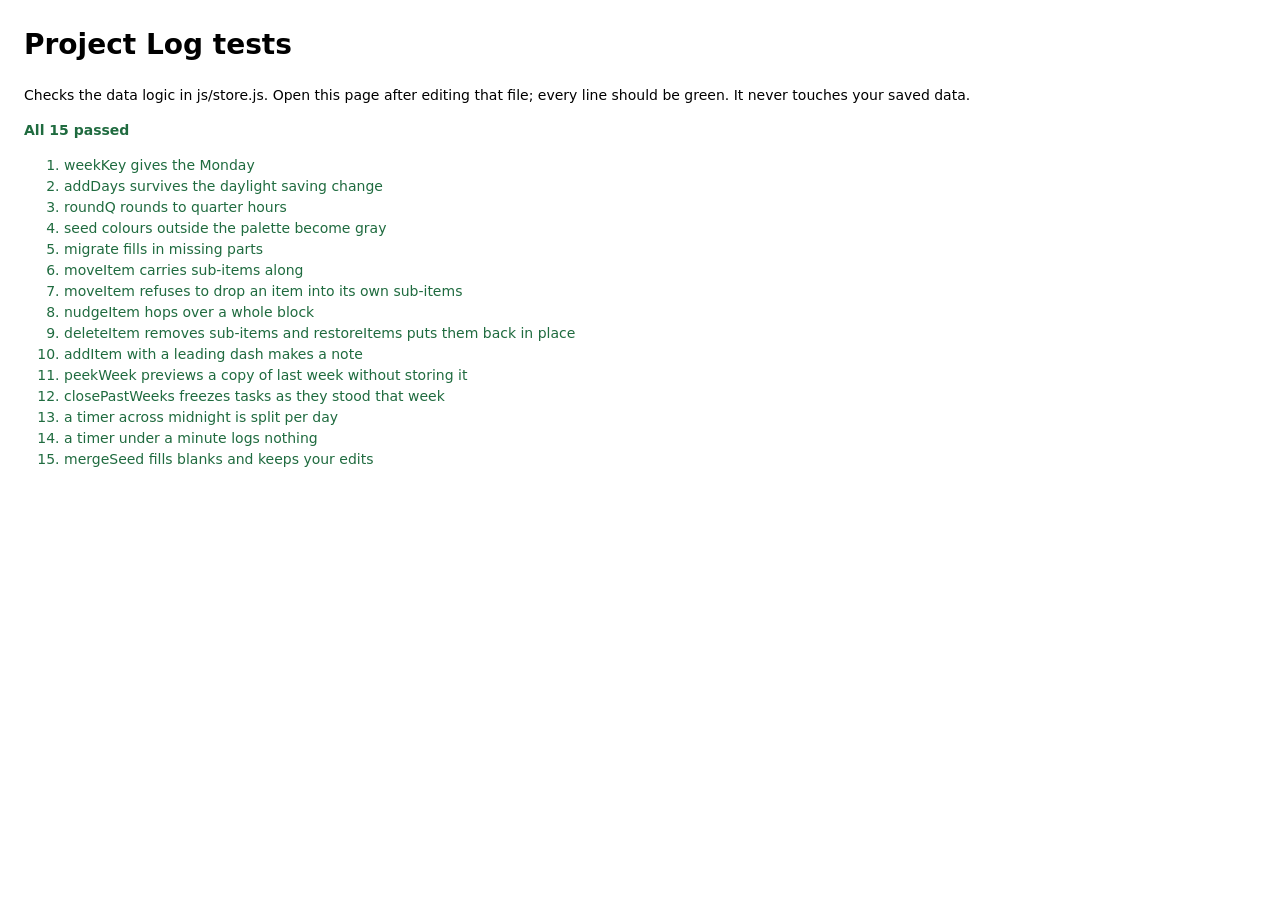
==== tests.html @ 148081fd "Add files via upload" ====
<!doctype html>
<html lang="en">
<head>
  <meta charset="utf-8">
  <title>Project Log tests</title>
  <style>
    body { font: 14px/1.5 system-ui, sans-serif; margin: 24px; }
    .pass { color: #1f6b3f; }
    .fail { color: #c0392b; font-weight: 700; }
  </style>
</head>
<body>
  <h1>Project Log tests</h1>
  <p>Checks the data logic in js/store.js. Open this page after editing that file; every line should be green.
    It never touches your saved data.</p>
  <p id="summary"></p>
  <ol id="out"></ol>

  <script src="js/store.js"></script>
  <script>
    const S = window.Store;
    const out = document.getElementById('out');
    let failed = 0;

    function test(name, fn) {
      const li = document.createElement('li');
      try {
        fn();
        li.className = 'pass';
        li.textContent = name;
      } catch (e) {
        failed++;
        li.className = 'fail';
        li.textContent = `${name}: ${e.message}`;
      }
      out.appendChild(li);
    }
    function eq(actual, expected) {
      const a = JSON.stringify(actual);
      const b = JSON.stringify(expected);
      if (a !== b) throw new Error(`expected ${b}, got ${a}`);
    }

    function sample() {
      const s = S.fromSeed({
        people: [{ name: 'Ana', colour: 'blue' }, { name: 'Bo', colour: 'url(evil)' }],
        projects: [{ number: '26208', name: 'Clinic', pm: 'Ana' }, { number: '25063', name: 'School' }]
      });
      // A: a, a1, a2 (a1 and a2 indented under a), then b, then c.
      s.items = ['a', 'a1', 'a2', 'b', 'c'].map(id => ({
        id, pid: 'p_26208', text: id, kind: 'task', level: id.length - 1, done: false, doneAt: '', created: '2026-10-01'
      }));
      return s;
    }
    const order = s => S.itemsFor(s, 'p_26208').map(i => i.id);

    test('weekKey gives the Monday', () => {
      eq(S.weekKey(new Date(2026, 9, 18)), '2026-10-12');
      eq(S.weekKey(new Date(2026, 9, 12)), '2026-10-12');
    });
    test('addDays survives the daylight saving change', () => {
      eq(S.iso(S.addDays(S.parseISO('2026-11-01'), 1)), '2026-11-02');
      eq(S.iso(S.addDays(S.parseISO('2026-03-08'), 7)), '2026-03-15');
    });
    test('roundQ rounds to quarter hours', () => {
      eq([0.1, 0.13, 0.5, 1.37, 2.9].map(S.roundQ), [0, 0.25, 0.5, 1.25, 3]);
    });
    test('seed colours outside the palette become gray', () => {
      eq(sample().people.map(p => p.color), ['blue', 'gray']);
    });
    test('migrate fills in missing parts', () => {
      const s = S.migrate({ projects: {}, people: [{ id: 'x', name: 'X', color: '"><b>' }] });
      eq([Array.isArray(s.items), s.settings.capacity, s.people[0].color], [true, 40, 'gray']);
    });

    test('moveItem carries sub-items along', () => {
      const s = sample();
      S.moveItem(s, 'a', 'b', true);
      eq(order(s), ['b', 'a', 'a1', 'a2', 'c']);
    });
    test('moveItem refuses to drop an item into its own sub-items', () => {
      const s = sample();
      eq(S.moveItem(s, 'a', 'a1', true), false);
      eq(order(s), ['a', 'a1', 'a2', 'b', 'c']);
    });
    test('nudgeItem hops over a whole block', () => {
      const s = sample();
      S.nudgeItem(s, 'b', -1);
      eq(order(s), ['b', 'a', 'a1', 'a2', 'c']);
      S.nudgeItem(s, 'b', 1);
      eq(order(s), ['a', 'a1', 'a2', 'b', 'c']);
    });
    test('deleteItem removes sub-items and restoreItems puts them back in place', () => {
      const s = sample();
      const deleted = S.deleteItem(s, 'a');
      eq(order(s), ['b', 'c']);
      S.restoreItems(s, deleted);
      eq(order(s), ['a', 'a1', 'a2', 'b', 'c']);
    });
    test('addItem with a leading dash makes a note', () => {
      const s = sample();
      const it = S.addItem(s, 'p_26208', '- call the PM', 0);
      eq([it.kind, it.text, order(s).pop()], ['note', 'call the PM', it.id]);
    });

    test('peekWeek previews a copy of last week without storing it', () => {
      const s = sample();
      s.weeks['2026-10-05'] = { entries: [{ pid: 'p_26208', hours: '6', label: 'QA/QC', day: 'Fri', date: '', done: true }] };
      const next = S.peekWeek(s, '2026-10-12');
      eq(next.entries, [{ pid: 'p_26208', hours: '6', label: '', day: '', date: '' }]);
      eq(Object.keys(s.weeks), ['2026-10-05']);
      S.ensureWeek(s, '2026-10-12');
      eq(Object.keys(s.weeks).sort(), ['2026-10-05', '2026-10-12']);
    });
    test('closePastWeeks freezes tasks as they stood that week', () => {
      const s = sample();
      s.weeks['2020-01-06'] = { entries: [{ pid: 'p_26208', hours: '', label: '', day: '', date: '' }] };
      s.items.forEach(i => { i.created = '2020-01-01'; });
      s.items[3].done = true;
      s.items[3].doneAt = '2020-01-08';
      eq(S.closePastWeeks(s), 1);
      s.items = [];
      const frozen = s.weeks['2020-01-06'].closed.items.p_26208;
      eq([frozen.length, frozen[3].done, frozen[0].done], [5, true, false]);
      eq(S.closePastWeeks(s), 0);
    });

    test('a timer across midnight is split per day', () => {
      const s = sample();
      const realNow = Date.now;
      const start = new Date(2026, 9, 13, 23, 30).getTime();
      s.timer = { pid: 'p_26208', start };
      Date.now = () => start + 90 * 60000;
      try {
        const logged = S.stopTimer(s);
        eq(logged.map(e => [e.date, e.minutes]), [['2026-10-13', 30], ['2026-10-14', 60]]);
      } finally {
        Date.now = realNow;
      }
    });
    test('a timer under a minute logs nothing', () => {
      const s = sample();
      s.timer = { pid: 'p_26208', start: Date.now() - 20000 };
      eq([S.stopTimer(s).length, s.timer, s.time.length], [0, null, 0]);
    });

    test('mergeSeed fills blanks and keeps your edits', () => {
      const s = sample();
      s.projects.p_26208.name = 'Clinic (renamed)';
      const added = S.mergeSeed(s, {
        people: [{ name: 'Cy', colour: 'teal' }],
        projects: [{ number: '26208', name: 'Clinic', revit: 'RVT26' }, { number: '26300', name: 'New', pm: 'Cy' }]
      });
      eq([added, s.projects.p_26208.name, s.projects.p_26208.revit, s.projects.p_26300.pm], [1, 'Clinic (renamed)', 'RVT26', 'pm_cy']);
    });

    document.getElementById('summary').innerHTML = failed
      ? `<b class="fail">${failed} failed</b>`
      : `<b class="pass">All ${out.children.length} passed</b>`;
  </script>
</body>
</html>
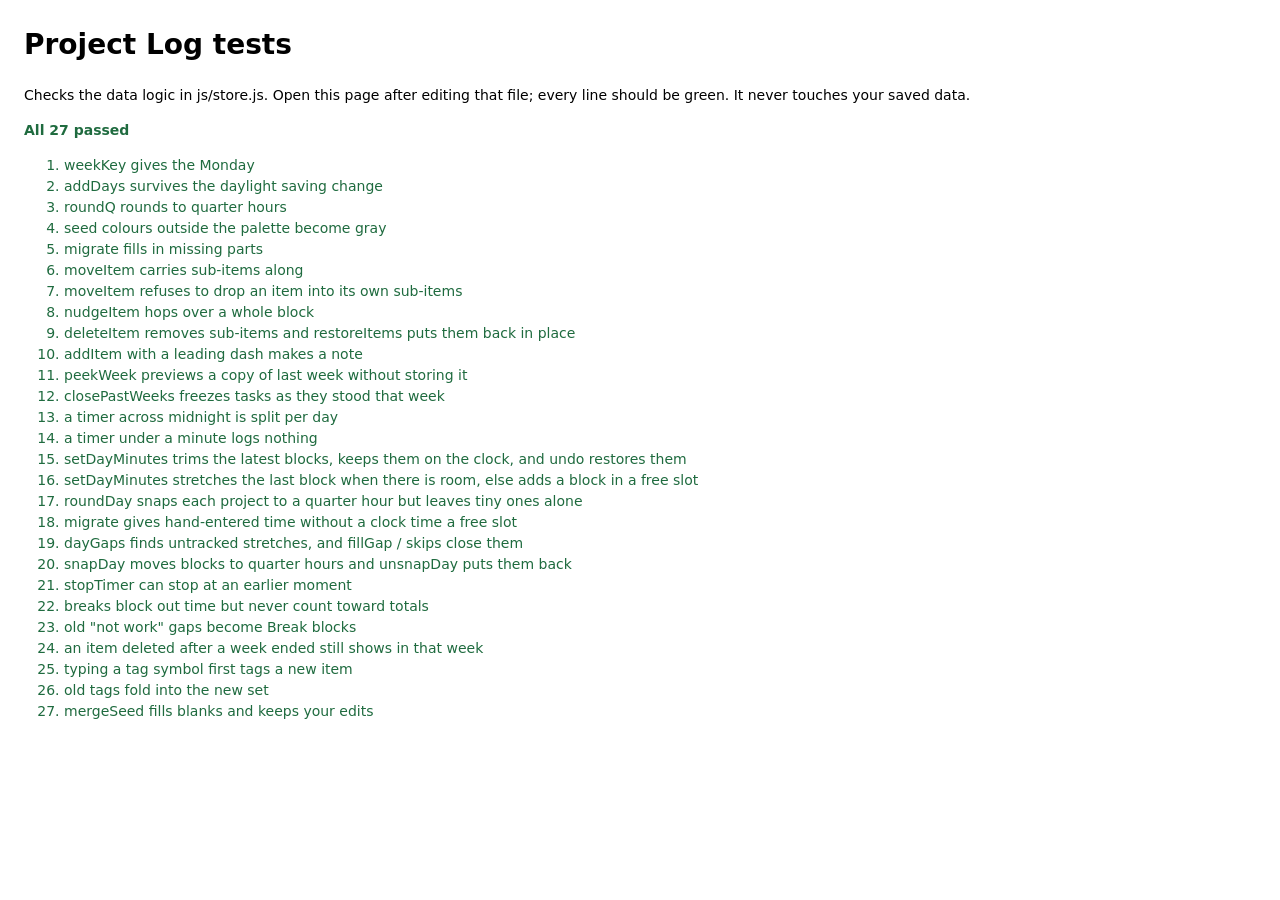
==== commit 53bf1003: "Add files via upload" ====
--- a/tests.html
+++ b/tests.html
@@ -144,6 +144,110 @@
       eq([S.stopTimer(s).length, s.timer, s.time.length], [0, null, 0]);
     });
 
+    test('setDayMinutes trims the latest blocks, keeps them on the clock, and undo restores them', () => {
+      const s = sample();
+      const at = (h, m) => new Date(2026, 9, 13, h, m).getTime();
+      const block = (id, h1, m1, h2, m2) => ({ id, pid: 'p_26208', date: '2026-10-13', start: at(h1, m1), end: at(h2, m2), minutes: (h2 - h1) * 60 + m2 - m1, note: '', src: 'timer' });
+      s.time = [block('t1', 8, 0, 8, 30), block('t2', 9, 0, 9, 40), block('t3', 13, 0, 13, 20)];
+      const change = S.setDayMinutes(s, 'p_26208', '2026-10-13', 60);
+      eq(s.time.map(t => [t.id, t.minutes]), [['t1', 30], ['t2', 30]]);
+      eq(s.time[1].end === at(9, 30), true);
+      S.undoDayEdit(s, change);
+      eq(s.time.map(t => t.id).sort(), ['t1', 't2', 't3']);
+    });
+    test('setDayMinutes stretches the last block when there is room, else adds a block in a free slot', () => {
+      const s = sample();
+      const at = (h, m) => new Date(2026, 9, 13, h, m).getTime();
+      s.time = [
+        { id: 'a', pid: 'p_26208', date: '2026-10-13', start: at(9, 0), end: at(10, 0), minutes: 60, note: '', src: 'timer' },
+        { id: 'b', pid: 'OH', date: '2026-10-13', start: at(10, 0), end: at(10, 30), minutes: 30, note: '', src: 'timer' }
+      ];
+      S.setDayMinutes(s, 'OH', '2026-10-13', 45);
+      eq([s.time[1].end === at(10, 45), s.time[1].minutes], [true, 45]);
+      S.setDayMinutes(s, 'p_26208', '2026-10-13', 90);
+      const added = s.time.find(t => t.pid === 'p_26208' && t.id !== 'a');
+      eq([added.start === at(8, 0), added.minutes], [true, 30]);
+    });
+    test('roundDay snaps each project to a quarter hour but leaves tiny ones alone', () => {
+      const s = sample();
+      const at = (h, m) => new Date(2026, 9, 13, h, m).getTime();
+      const e = (id, pid, h, minutes) => ({ id, pid, date: '2026-10-13', start: at(h, 0), end: at(h, 0) + minutes * 60000, minutes, note: '', src: 'timer' });
+      s.time = [e('a', 'p_26208', 8, 50), e('b', 'p_26208', 10, 21), e('c', 'OH', 12, 6), e('d', 'p_25063', 14, 30)];
+      eq(S.roundDay(s, '2026-10-13').length, 1);
+      eq(['p_26208', 'OH', 'p_25063'].map(pid => S.minutesFor(s, pid, '2026-10-13', '2026-10-13')), [75, 6, 30]);
+      eq(s.time.length, 4);
+    });
+    test('migrate gives hand-entered time without a clock time a free slot', () => {
+      const at = (h, m) => new Date(2026, 9, 13, h, m).getTime();
+      const s = S.migrate({ projects: {}, time: [
+        { id: 'a', pid: 'OH', date: '2026-10-13', start: at(8, 0), end: at(9, 0), minutes: 60 },
+        { id: 'b', pid: 'OH', date: '2026-10-13', start: 0, end: 0, minutes: 45 }
+      ] });
+      eq([s.time[1].start === at(9, 0), s.time[1].end === at(9, 45)], [true, true]);
+    });
+    test('dayGaps finds untracked stretches, and fillGap / skips close them', () => {
+      const s = sample();
+      const at = (h, m) => new Date(2026, 10, 2, h, m).getTime();
+      const blk = (id, h1, m1, h2, m2) => ({ id, pid: 'p_26208', date: '2026-11-02', start: at(h1, m1), end: at(h2, m2), minutes: 0, note: '', src: 'timer' });
+      s.time = [blk('a', 8, 0, 9, 0), blk('b', 9, 3, 10, 0), blk('c', 10, 30, 11, 0)];
+      const gaps = S.dayGaps(s, '2026-11-02');
+      eq(gaps.map(g => [g.from === at(10, 0), g.to === at(10, 30)]), [[true, true]]);
+      S.fillGap(s, 'OH', '2026-11-02', gaps[0].from, gaps[0].to);
+      eq([S.dayGaps(s, '2026-11-02').length, S.minutesFor(s, 'OH', '2026-11-02', '2026-11-02')], [0, 30]);
+    });
+    test('snapDay moves blocks to quarter hours and unsnapDay puts them back', () => {
+      const s = sample();
+      const at = (h, m) => new Date(2026, 10, 2, h, m).getTime();
+      s.time = [{ id: 'a', pid: 'p_26208', date: '2026-11-02', start: at(8, 2), end: at(8, 39), minutes: 37, note: '', src: 'timer' }];
+      const before = S.snapDay(s, '2026-11-02');
+      eq([s.time[0].start === at(8, 0), s.time[0].end === at(8, 45), s.time[0].minutes], [true, true, 45]);
+      S.unsnapDay(s, before);
+      eq(s.time[0].minutes, 37);
+    });
+    test('stopTimer can stop at an earlier moment', () => {
+      const s = sample();
+      const start = Date.now() - 5 * 3600000;
+      s.timer = { pid: 'p_26208', start };
+      const logged = S.stopTimer(s, start + 90 * 60000);
+      eq(logged.reduce((a, e) => a + e.minutes, 0), 90);
+    });
+
+    test('breaks block out time but never count toward totals', () => {
+      const s = sample();
+      const at = (h, m) => new Date(2026, 10, 2, h, m).getTime();
+      s.time = [
+        { id: 'a', pid: 'p_26208', date: '2026-11-02', start: at(8, 0), end: at(12, 0), minutes: 240, note: '', src: 'timer' },
+        { id: 'l', pid: 'BREAK', date: '2026-11-02', start: at(12, 0), end: at(12, 30), minutes: 30, note: '', src: 'break' }
+      ];
+      eq([S.minutesFor(s, null, '2026-11-02', '2026-11-02'), S.minutesFor(s, 'BREAK', '2026-11-02', '2026-11-02')], [240, 30]);
+      eq(S.freeSlot(s, '2026-11-02', 60 * 60000) === at(12, 30), true);
+    });
+    test('old "not work" gaps become Break blocks', () => {
+      const at = (h, m) => new Date(2026, 10, 2, h, m).getTime();
+      const s = S.migrate({ projects: {}, gapSkips: { '2026-11-02': [`${at(12, 0)}-${at(12, 45)}`] } });
+      eq([s.time.length, s.time[0].pid, s.time[0].minutes, Object.keys(s.gapSkips).length], [1, 'BREAK', 45, 0]);
+    });
+    test('an item deleted after a week ended still shows in that week', () => {
+      const s = sample();
+      s.items.forEach(i => { i.created = '2026-10-01'; });
+      S.deleteItem(s, 'b');
+      s.trash.forEach(x => { x.deletedAt = '2026-10-20'; });
+      eq(S.itemsAsOf(s, 'p_26208', '2026-10-12').map(i => i.text), ['a', 'a1', 'a2', 'b', 'c']);
+      eq(S.itemsAsOf(s, 'p_26208', '2026-10-19').map(i => i.text), ['a', 'a1', 'a2', 'c']);
+      eq(S.itemsFor(s, 'p_26208').map(i => i.id), ['a', 'a1', 'a2', 'c']);
+    });
+    test('typing a tag symbol first tags a new item', () => {
+      const s = sample();
+      const made = ['! call PM', '? which panel', '* due Fri', 'p1 panels', 'P3 later', 'plain', '2 panels to update']
+        .map(t => S.addItem(s, 'p_26208', t, 0));
+      eq(made.map(i => i.tag), ['important', 'question', 'highlight', 'p1', 'p3', '', '']);
+      eq(made.map(i => i.text).slice(3), ['panels', 'later', 'plain', '2 panels to update']);
+    });
+    test('old tags fold into the new set', () => {
+      const s = S.migrate({ projects: {}, items: [{ id: 'a', tag: 'critical' }, { id: 'b', tag: 'remember' }, { id: 'c', tag: 'idea' }] });
+      eq(s.items.map(i => i.tag), ['important', 'highlight', '']);
+    });
+
     test('mergeSeed fills blanks and keeps your edits', () => {
       const s = sample();
       s.projects.p_26208.name = 'Clinic (renamed)';
